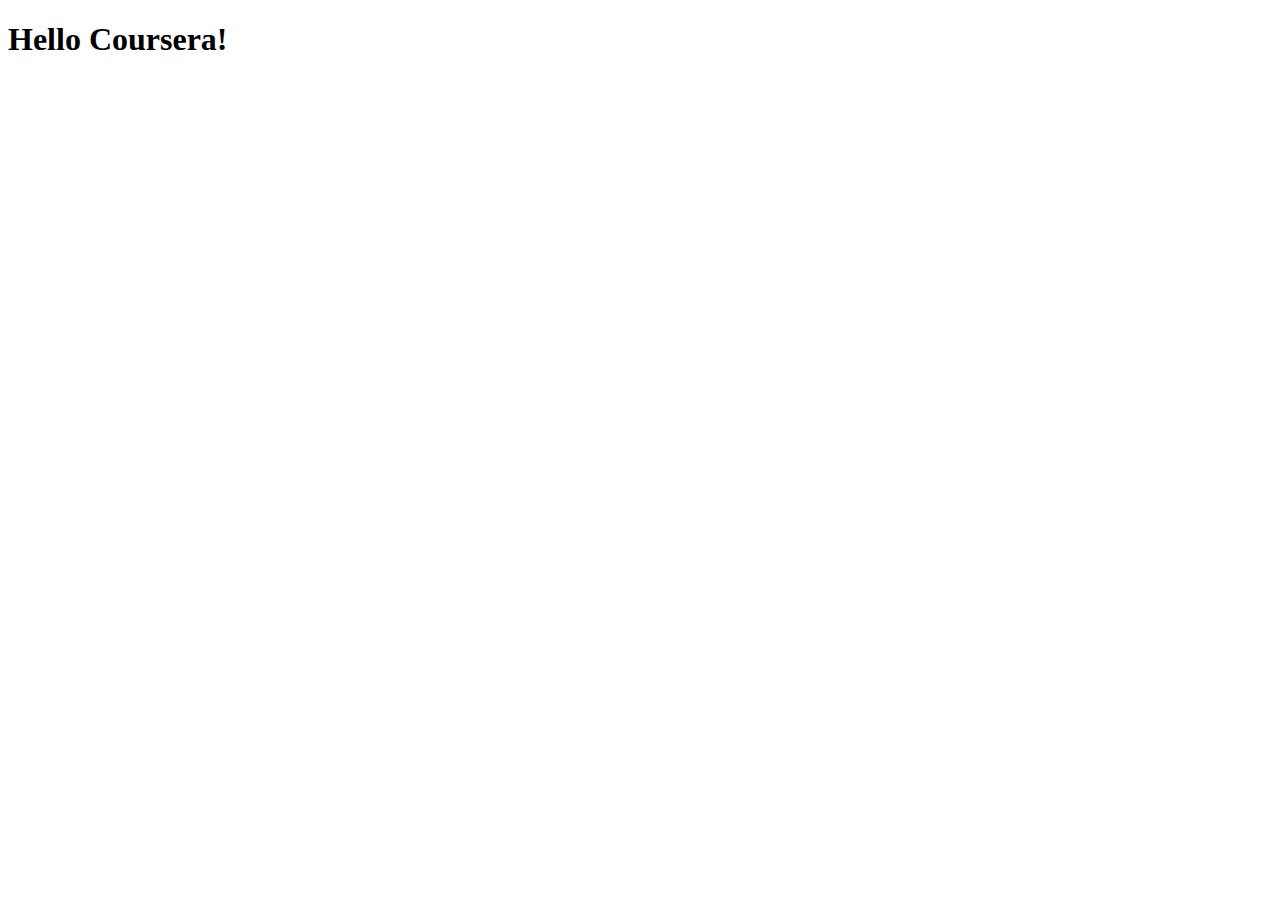
==== site/index.html @ 1e334d3b "My first page" ====
<!DOCTYPE html>
<html>
<head>
	<meta charset="utf-8">
	<meta name="viewport" content="width=device-width, initial-scale=1">
	<title>Hello World Coursera</title>
</head>
<body>
<h1>Hello Coursera!</h1>
</body>
</html>
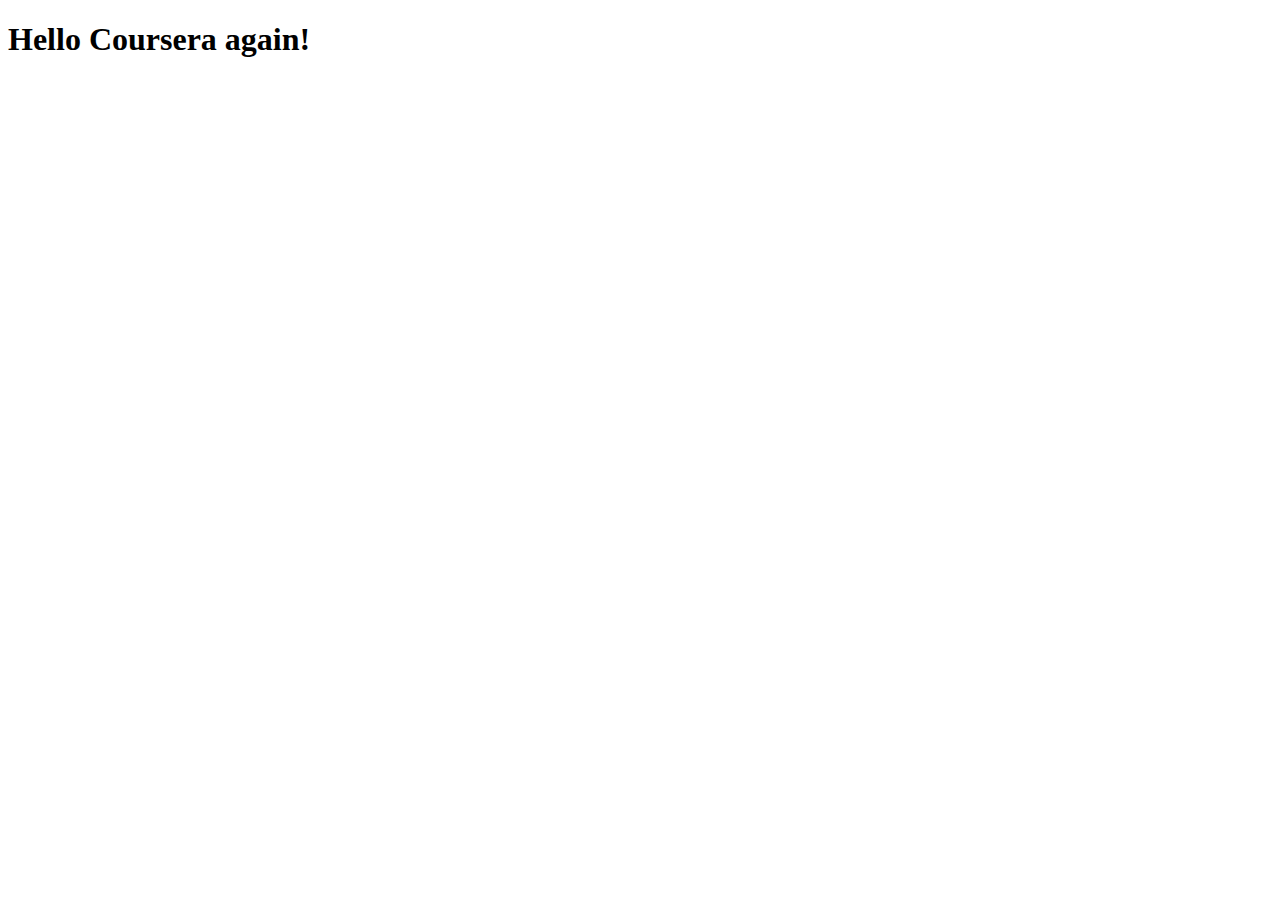
==== commit 96318762: "small change" ====
--- a/site/index.html
+++ b/site/index.html
@@ -6,6 +6,6 @@
 	<title>Hello World Coursera</title>
 </head>
 <body>
-<h1>Hello Coursera!</h1>
+<h1>Hello Coursera again!</h1>
 </body>
-</html>+</html> 